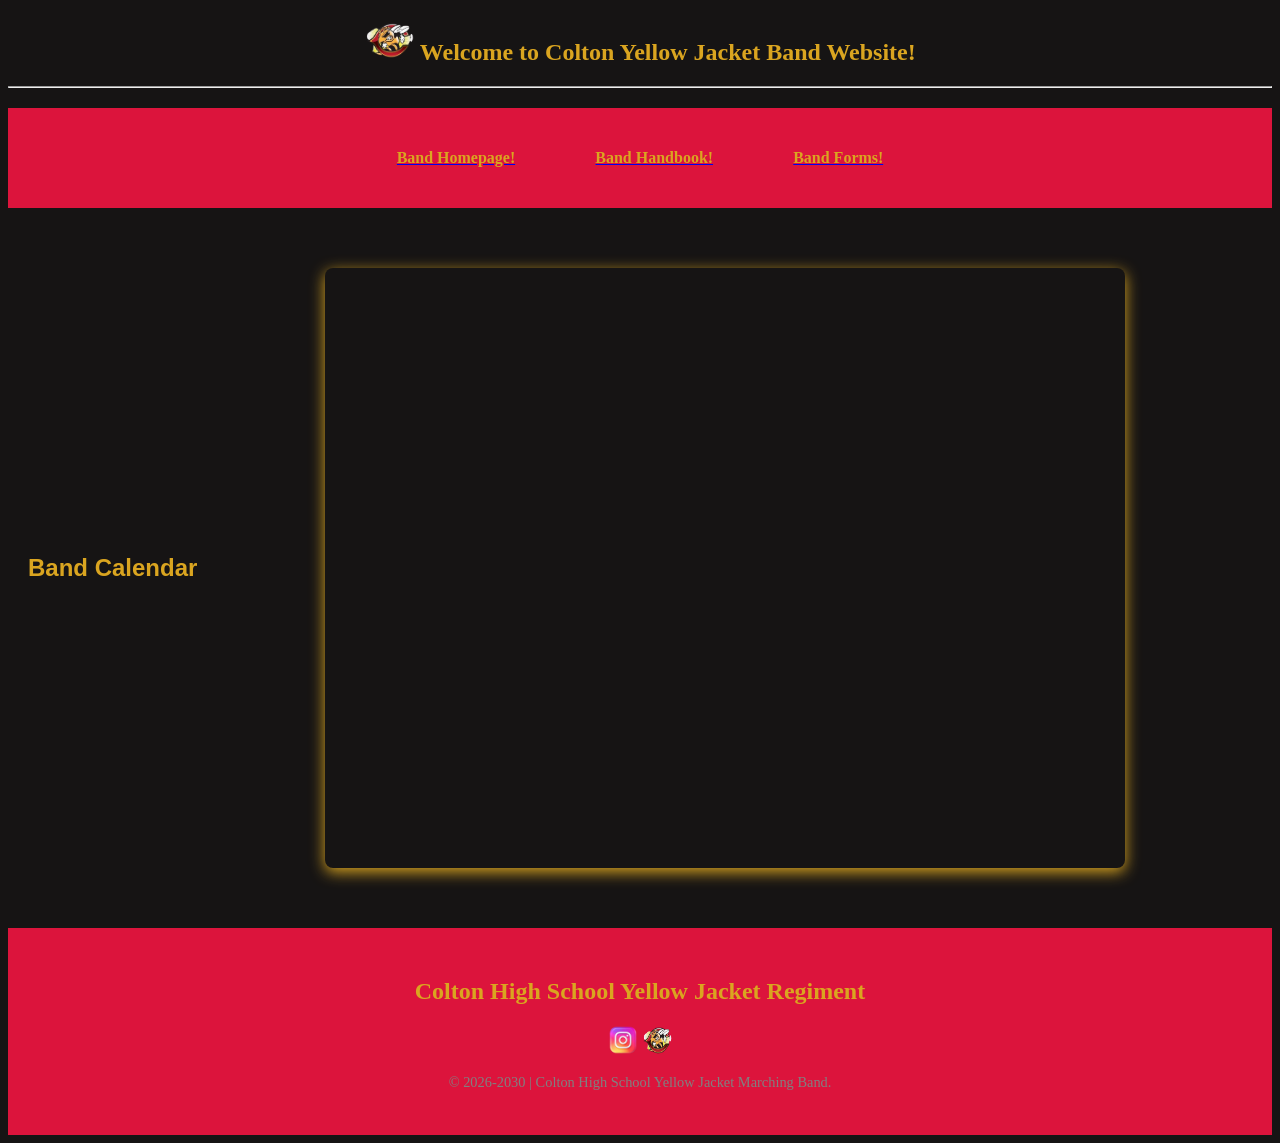
==== Page2.html @ 8d925dd8 "This is my first website for my marching band" ====
<!DOCTYPE html>
<html lang="en">
<head>
    <meta charset="UTF-8">
    <meta name="viewport" content="width=device-width, initial-scale=1.0">
    <title>Colton Yellow Jacket Marching Band</title>
    <link rel="stylesheet" href="index.css">
    <meta name="description" content="Welcome to the official website of the Colton High School Yellow Jacket Marching Band. Learn about our history, calendar, handbook, forms, and more!">
    <meta name="keywords" content="Colton High School, Yellow Jacket Marching Band, band calandar, band handbook, band forms, Marching Band, Colton, Colton Marching Band, Colton High School Band, Colton High School Marching Band">
    <meta name="author" content="Daniel Lopez">
    <meta name="viewport" content="width=device-width, initial-scale=1.0">
</head>
<body style="background-color: rgb(22, 20, 20);">
    <h2 style="color: goldenrod;"><img src="images/download.png" alt="Band Image" width="50" height="40"> <bold>Welcome to Colton Yellow Jacket Band Website!</bold></h2>
<hr>
<ul>
    <li><a href="index.html"><h4 style="color: goldenrod;">Band Homepage!</h4></a></li>
    <li><a href="Page3.html"><h4 style="color: goldenrod;">Band Handbook!</h4></a></li>
    <li><a href="Page4.html"><h4 style="color: goldenrod;">Band Forms!</h4></a></li>
</ul>
<div class="calendar-zone">

    <h2 style="color: goldenrod;">Band Calendar</h2>

    <iframe src="https://calendar.google.com/calendar/embed?src=9d6809d4ad57a00cf377a9ac277d6149457c8afc1be1306659469f2f26f69f8b%40group.calendar.google.com&ctz=America%2FLos_Angeles"
            style="border: 0;"
            Width="800"
            Height="600"
            frameborder="0"
            scrolling="no">
    </iframe>

</div>

<footer>
    <h2 style="color: goldenrod; text-align:center;"> Colton High School Yellow Jacket Regiment</h2>

    <div class="social-icons" style="text-align: center;">
        <a href="https://www.instagram.com/chs_bandboosters?utm_source=ig_web_button_share_sheet&igsh=ZDNlZDc0MzIxNw=="><img src="images/image-removebg-preview.png" alt="Instagram" width="30" height="30"></a>
        <a href="https://coltonhighband.itemorder.com/sale"><img src="images/download.png" alt="Band Store" width="30" height="30"></a>
    </div>

<p style="text-align: center; color: gray; font-size: 0.9em;">© 2026-2030 | Colton High School Yellow Jacket Marching Band.</p>
</footer>
<link rel="stylesheet" href="index.js">
</body>
</html>
---- index.css ----
h2 {
    color: goldenrod;
    text-align: center;
}
ul {
    background-color: Crimson; 
    text-color: goldenrod;
    text-align: center;
    padding: 20px;
}
ul{
    color: goldenrod;
    text-decoration: underline;
    display: flex;
    justify-content: center;
    gap: 80px;
    margin: 20px 0;
    list-style: none;
}
footer {
    Background-color: crimson;
    text-Color: goldenrod;
    text-align: centered;
    padding: 30px 10px;
}
footer a {
    color:goldenrod;
    text-decoration: underline;
}
.social-icons { 
    disaplay: flex;
    justify-content: center;
    gap: 15px;
    margin: 10px 0;
}
.social icons a {
    width: 30px;
    height: auto;
}
.calendar-zone {
    color : goldenrod;
    font-family: sans-serif;
    margin-bottom: 20px;
    padding: 40px 20px;
    border-radius: 8px;
    display: flex !important;
    align-items: center;
    justify-content: center !important;
}
.calendar-zone iframe {
    display: block;
    margin: 0 auto;
    max-width: 100%;
    border-radius: 8px;
    box-shadow: 0 4px 15px goldenrod;
}
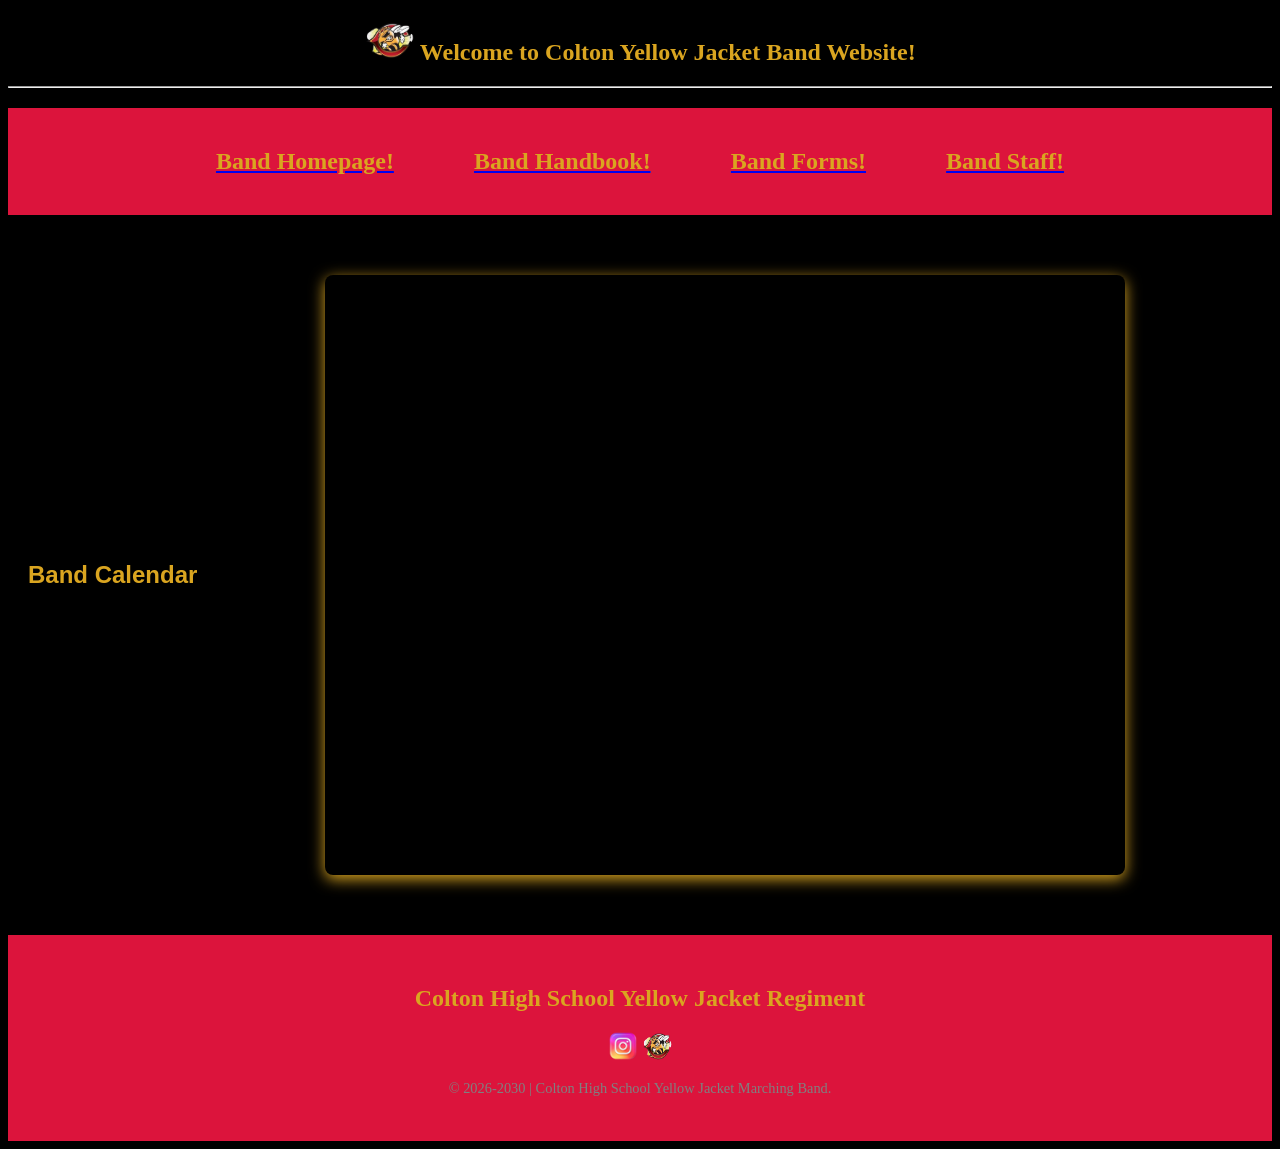
==== commit 5673df19: "font size update" ====
--- a/Page2.html
+++ b/Page2.html
@@ -8,15 +8,17 @@
     <meta name="description" content="Welcome to the official website of the Colton High School Yellow Jacket Marching Band. Learn about our history, calendar, handbook, forms, and more!">
     <meta name="keywords" content="Colton High School, Yellow Jacket Marching Band, band calandar, band handbook, band forms, Marching Band, Colton, Colton Marching Band, Colton High School Band, Colton High School Marching Band">
     <meta name="author" content="Daniel Lopez">
-    <meta name="viewport" content="width=device-width, initial-scale=1.0">
+    <meta http-equiv="refresh" content="30">
+    <meta name="viewport" content="width=device-width, initial-scale=0.5">
 </head>
-<body style="background-color: rgb(22, 20, 20);">
+<body style="background-color: black;">
     <h2 style="color: goldenrod;"><img src="images/download.png" alt="Band Image" width="50" height="40"> <bold>Welcome to Colton Yellow Jacket Band Website!</bold></h2>
 <hr>
 <ul>
-    <li><a href="index.html"><h4 style="color: goldenrod;">Band Homepage!</h4></a></li>
-    <li><a href="Page3.html"><h4 style="color: goldenrod;">Band Handbook!</h4></a></li>
-    <li><a href="Page4.html"><h4 style="color: goldenrod;">Band Forms!</h4></a></li>
+    <li><a href="index.html"><h2 style="color: goldenrod;">Band Homepage!</h2></a></li>
+    <li><a href="Page3.html"><h2 style="color: goldenrod;">Band Handbook!</h2></a></li>
+    <li><a href="Page4.html"><h2 style="color: goldenrod;">Band Forms!</h2></a></li>
+    <li><a href="Page5.html"><h2 style="color: goldenrod;">Band Staff!</h2></a></li>
 </ul>
 <div class="calendar-zone">
 
--- a/index.css
+++ b/index.css
@@ -3,6 +3,7 @@
     text-align: center;
 }
 ul {
+    padding: 10px;
     background-color: Crimson; 
     text-color: goldenrod;
     text-align: center;
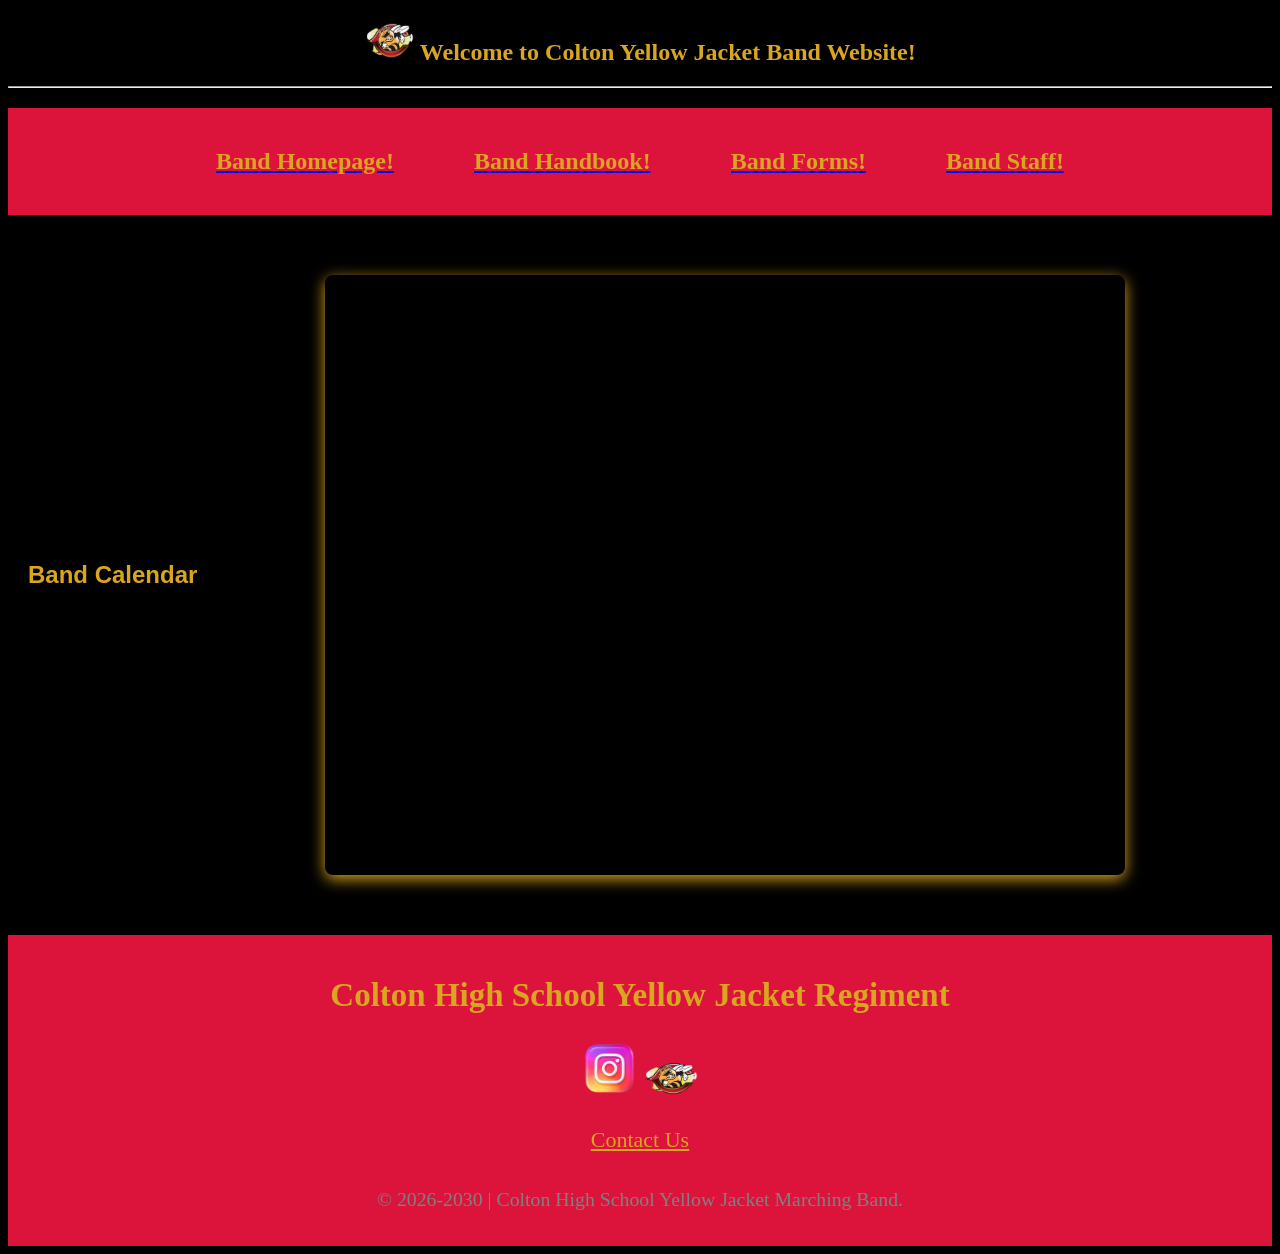
==== commit e1c320ea: "table fix" ====
--- a/Page2.html
+++ b/Page2.html
@@ -41,6 +41,11 @@
         <a href="https://www.instagram.com/chs_bandboosters?utm_source=ig_web_button_share_sheet&igsh=ZDNlZDc0MzIxNw=="><img src="images/image-removebg-preview.png" alt="Instagram" width="30" height="30"></a>
         <a href="https://coltonhighband.itemorder.com/sale"><img src="images/download.png" alt="Band Store" width="30" height="30"></a>
     </div>
+    <footer class="band-footer">
+        <div>
+         <a href="mailto:tyler_sampson@cjusd.net">Contact Us</a>
+        </div>
+    </footer>
 
 <p style="text-align: center; color: gray; font-size: 0.9em;">© 2026-2030 | Colton High School Yellow Jacket Marching Band.</p>
 </footer>
--- a/index.css
+++ b/index.css
@@ -22,7 +22,8 @@
     Background-color: crimson;
     text-Color: goldenrod;
     text-align: centered;
-    padding: 30px 10px;
+    padding: 15px 10px;
+    font-size: 22px;
 }
 footer a {
     color:goldenrod;
@@ -34,8 +35,8 @@
     gap: 15px;
     margin: 10px 0;
 }
-.social icons a {
-    width: 30px;
+.social-icons a img {
+    width: 55px;
     height: auto;
 }
 .calendar-zone {
@@ -54,4 +55,107 @@
     max-width: 100%;
     border-radius: 8px;
     box-shadow: 0 4px 15px goldenrod;
-}+}
+.thick-bar {
+    width: 100%;
+    height: 20px;
+    background-color: crimson;
+    margin: 20px 0;
+}
+.image-container {
+    position: relative;
+    display: block;
+    clear: both;
+    width: 100%;
+    max-width: 950px;
+    margin: 40px auto;
+}
+.slider-frame {
+    position: relative;
+    width: 100%;
+    height: 550px;
+    border: 4px solid goldenrod;
+    border-radius: 10px; 
+    overflow: hidden;
+    box-shadow: 0 0 25px 5px goldenrod; 
+}
+.slide {
+    position: absolute;
+    top: 0;
+    left: 0;
+    width: 100%;
+    height: 100%;
+    object-fit: cover;
+    opacity: 0;
+    transition: opacity 1.5s ease-in-out;
+}
+.slide.active {
+ opacity: 1;
+}
+.contact-link {
+    color: goldenrod;
+    text-decoration: underlinel 
+    font-family: sans-serif;
+    font-size: 26px;
+    display: incline-block;
+    margin-top: 15px;
+}
+.contact-link:hover {
+    color: gold
+}
+.band-footer {
+    text-align: center;
+}
+.handbook-divider {
+    border: 0;
+    height: 2px;
+    background: goldenrod;
+    margin: 20px auto;
+    width: 50%;
+}
+.handbook-container {
+    max-width: 900px;
+    margin: 40px auto;
+    padding: 20px;
+    font-family: sans-serif;
+    color: goldenrod;
+}
+.handbook-container h2 {
+    color: crimson; 
+    font-size: 32px;
+    margin-bottom: 10px;
+}
+.handbook-container h3 {
+    background-color: crimson;
+    color: goldenrod;
+    padding: 10px 15px;
+    border-radius: 4px;
+    display: block;
+}
+.handbook-section {
+    text-color: goldenrod;
+}
+.handbook-table {
+    width: 100%;
+    max-width: 900px;
+    margin: 30px auto;
+    border-collapse: collapse;
+    font-family: sans-serif;
+    color: goldenrod
+}
+.handbook-table td {
+    border: 5px solid whitesmoke;
+    padding: 12px;
+    vertical-align: top;
+    line-height: 1.4;
+}
+.handbook-table tr td:nth-child(1) {
+  width: 20%;               
+  font-weight: bold;        
+}
+.handbook-table tr td:nth-child(2)) {
+  width: 10%;                       
+}
+.handbook-table tr td:nth-child(3) {
+  width: 70%;              
+}        
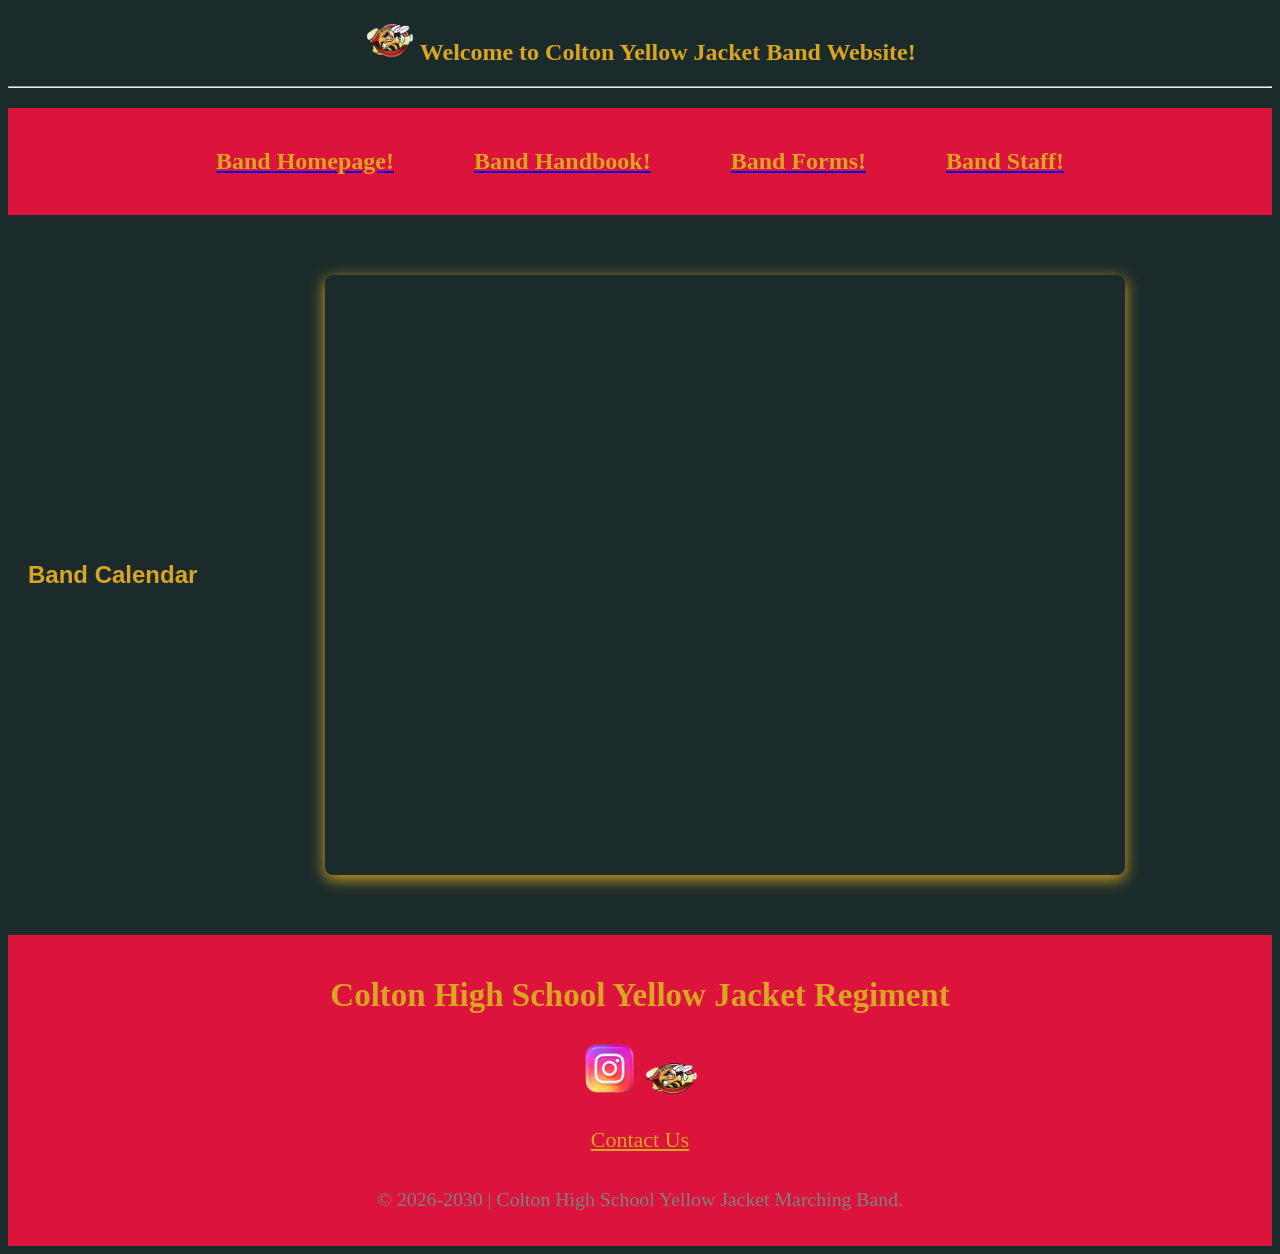
==== commit 2805ef8c: "better style" ====
--- a/Page2.html
+++ b/Page2.html
@@ -11,7 +11,7 @@
     <meta http-equiv="refresh" content="30">
     <meta name="viewport" content="width=device-width, initial-scale=0.5">
 </head>
-<body style="background-color: black;">
+<body style="background-color: rgb(27, 43, 43);">
     <h2 style="color: goldenrod;"><img src="images/download.png" alt="Band Image" width="50" height="40"> <bold>Welcome to Colton Yellow Jacket Band Website!</bold></h2>
 <hr>
 <ul>
